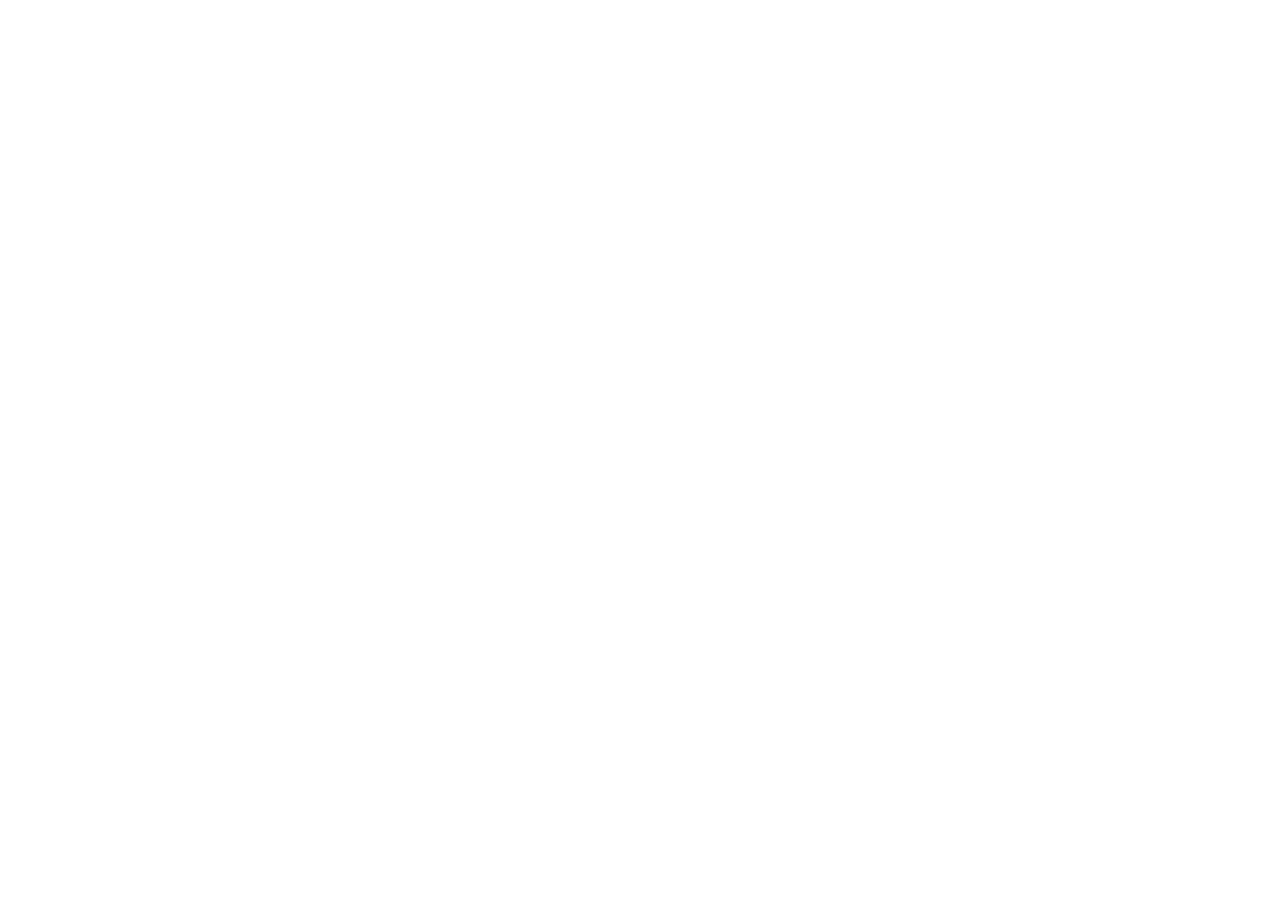
==== index.html @ eb0940c6 "21" ====
<!DOCTYPE html>
<html lang="en">
<head>
    <meta charset="UTF-8">
    <meta name="viewport" content="width=device-width, initial-scale=1.0">
    <title>Document</title>
</head>
<body>
    
</body>
</html>
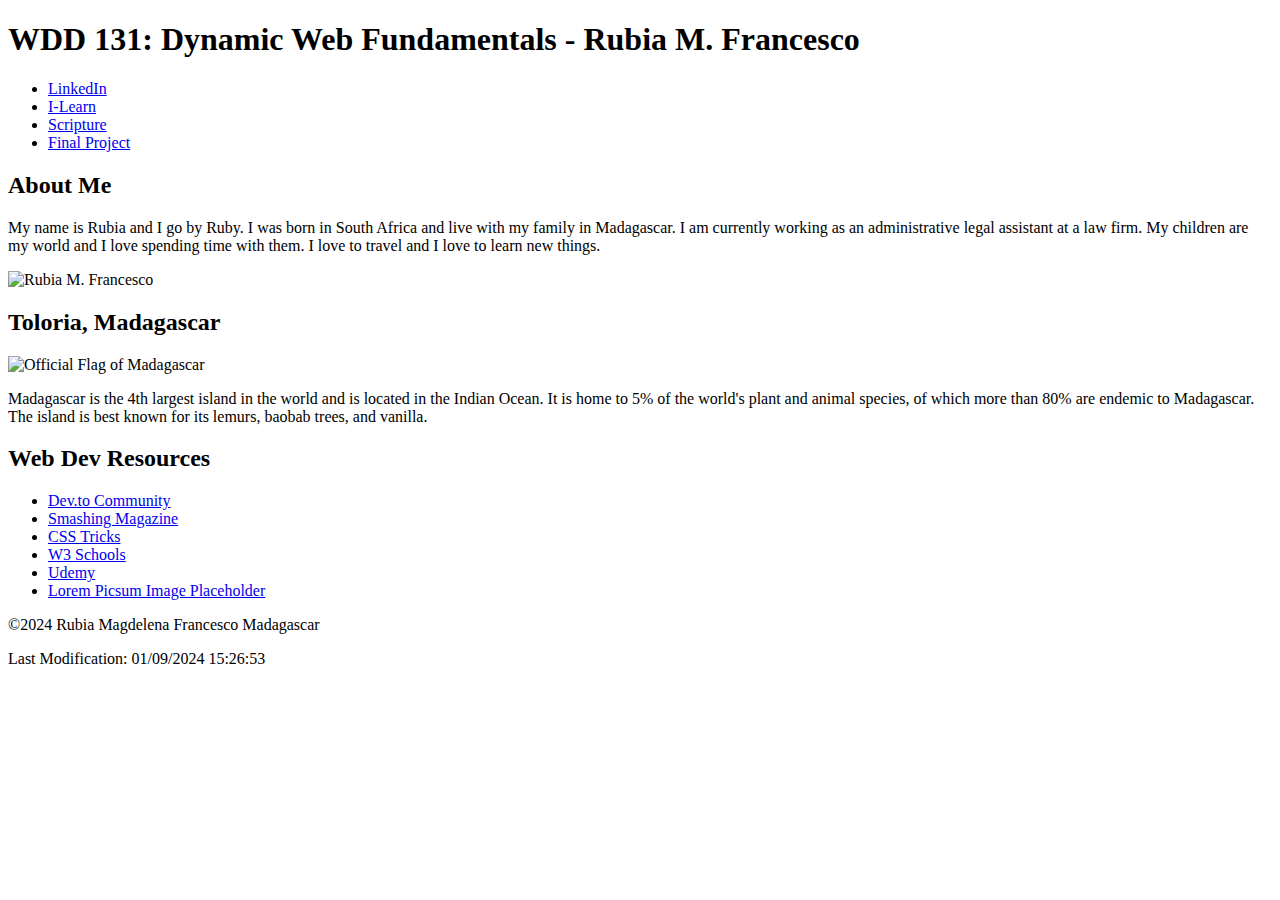
==== commit aa6b42d1: "html" ====
--- a/index.html
+++ b/index.html
@@ -3,9 +3,64 @@
 <head>
     <meta charset="UTF-8">
     <meta name="viewport" content="width=device-width, initial-scale=1.0">
-    <title>Document</title>
+    <title>Rubia's Web Page</title>
+    <!-- Подключаем внешний файл стилей -->
+    <link rel="stylesheet" href="styles.css">
 </head>
 <body>
-    
+
+    <!-- Шапка сайта, включает название и навигацию -->
+    <header>
+        <h1>WDD 131: Dynamic Web Fundamentals - <span class="highlight">Rubia M. Francesco</span></h1>
+        <nav>
+            <!-- Навигационное меню -->
+            <ul>
+                <li><a href="#">LinkedIn</a></li>
+                <li><a href="#">I-Learn</a></li>
+                <li><a href="#">Scripture</a></li>
+                <li><a href="#">Final Project</a></li>
+            </ul>
+        </nav>
+    </header>
+
+    <!-- Основная часть страницы, содержащая информацию о пользователе и полезные ресурсы -->
+    <main>
+        <!-- Секция с информацией о пользователе -->
+        <section class="about-me">
+            <h2>About Me</h2>
+            <p>My name is Rubia and I go by Ruby. I was born in South Africa and live with my family in Madagascar. I am currently working as an administrative legal assistant at a law firm. My children are my world and I love spending time with them. I love to travel and I love to learn new things.</p>
+            <!-- Изображение пользователя -->
+            <img src="path_to_image.jpg" alt="Rubia M. Francesco">
+        </section>
+
+        <!-- Секция с информацией о Мадагаскаре -->
+        <section class="location">
+            <h2>Toloria, Madagascar</h2>
+            <!-- Изображение флага Мадагаскара -->
+            <img src="madagascar_flag.jpg" alt="Official Flag of Madagascar">
+            <p>Madagascar is the 4th largest island in the world and is located in the Indian Ocean. It is home to 5% of the world's plant and animal species, of which more than 80% are endemic to Madagascar. The island is best known for its lemurs, baobab trees, and vanilla.</p>
+        </section>
+
+        <!-- Секция с ресурсами для веб-разработчиков -->
+        <section class="resources">
+            <h2>Web Dev Resources</h2>
+            <!-- Список ресурсов -->
+            <ul>
+                <li><a href="#">Dev.to Community</a></li>
+                <li><a href="#">Smashing Magazine</a></li>
+                <li><a href="#">CSS Tricks</a></li>
+                <li><a href="#">W3 Schools</a></li>
+                <li><a href="#">Udemy</a></li>
+                <li><a href="#">Lorem Picsum Image Placeholder</a></li>
+            </ul>
+        </section>
+    </main>
+
+    <!-- Футер с информацией об авторских правах и последней модификации -->
+    <footer>
+        <p>&copy;2024 Rubia Magdelena Francesco <span class="location">Madagascar</span></p>
+        <p>Last Modification: 01/09/2024 15:26:53</p>
+    </footer>
+
 </body>
-</html>+</html>
